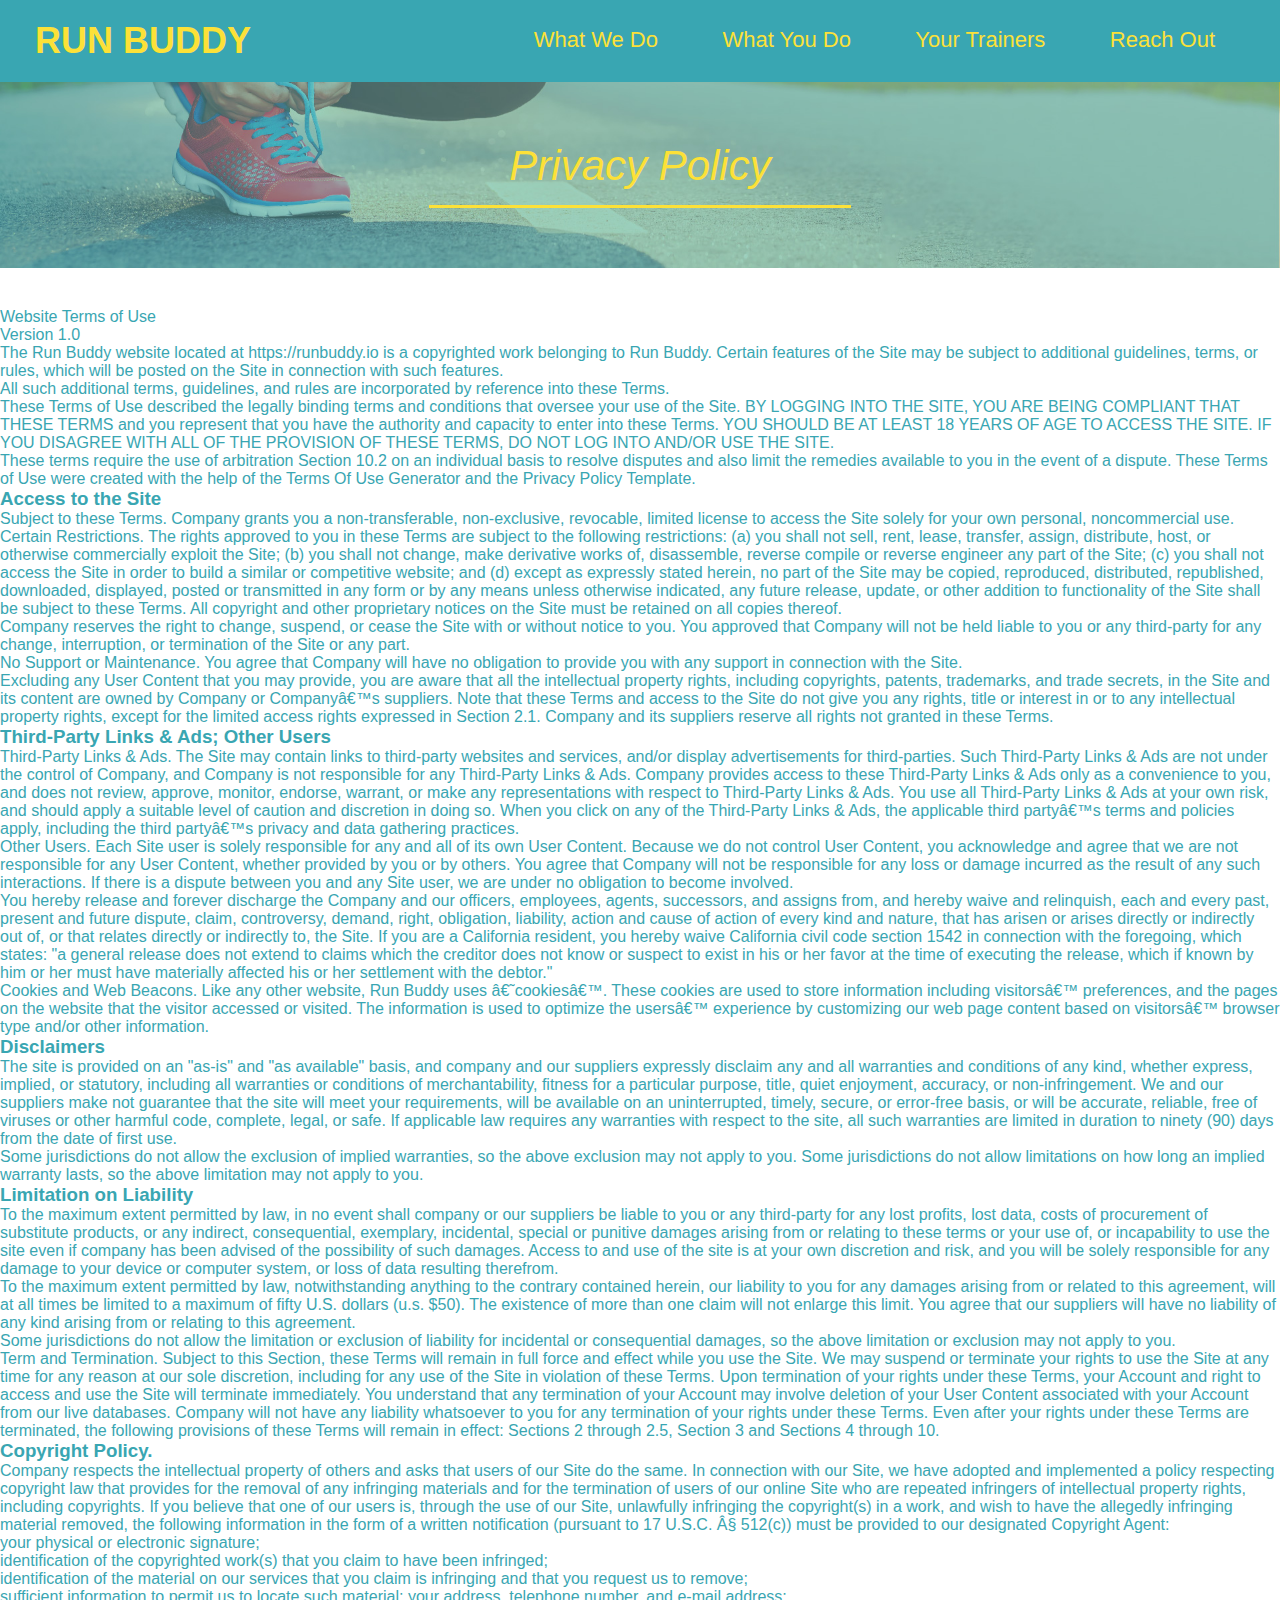
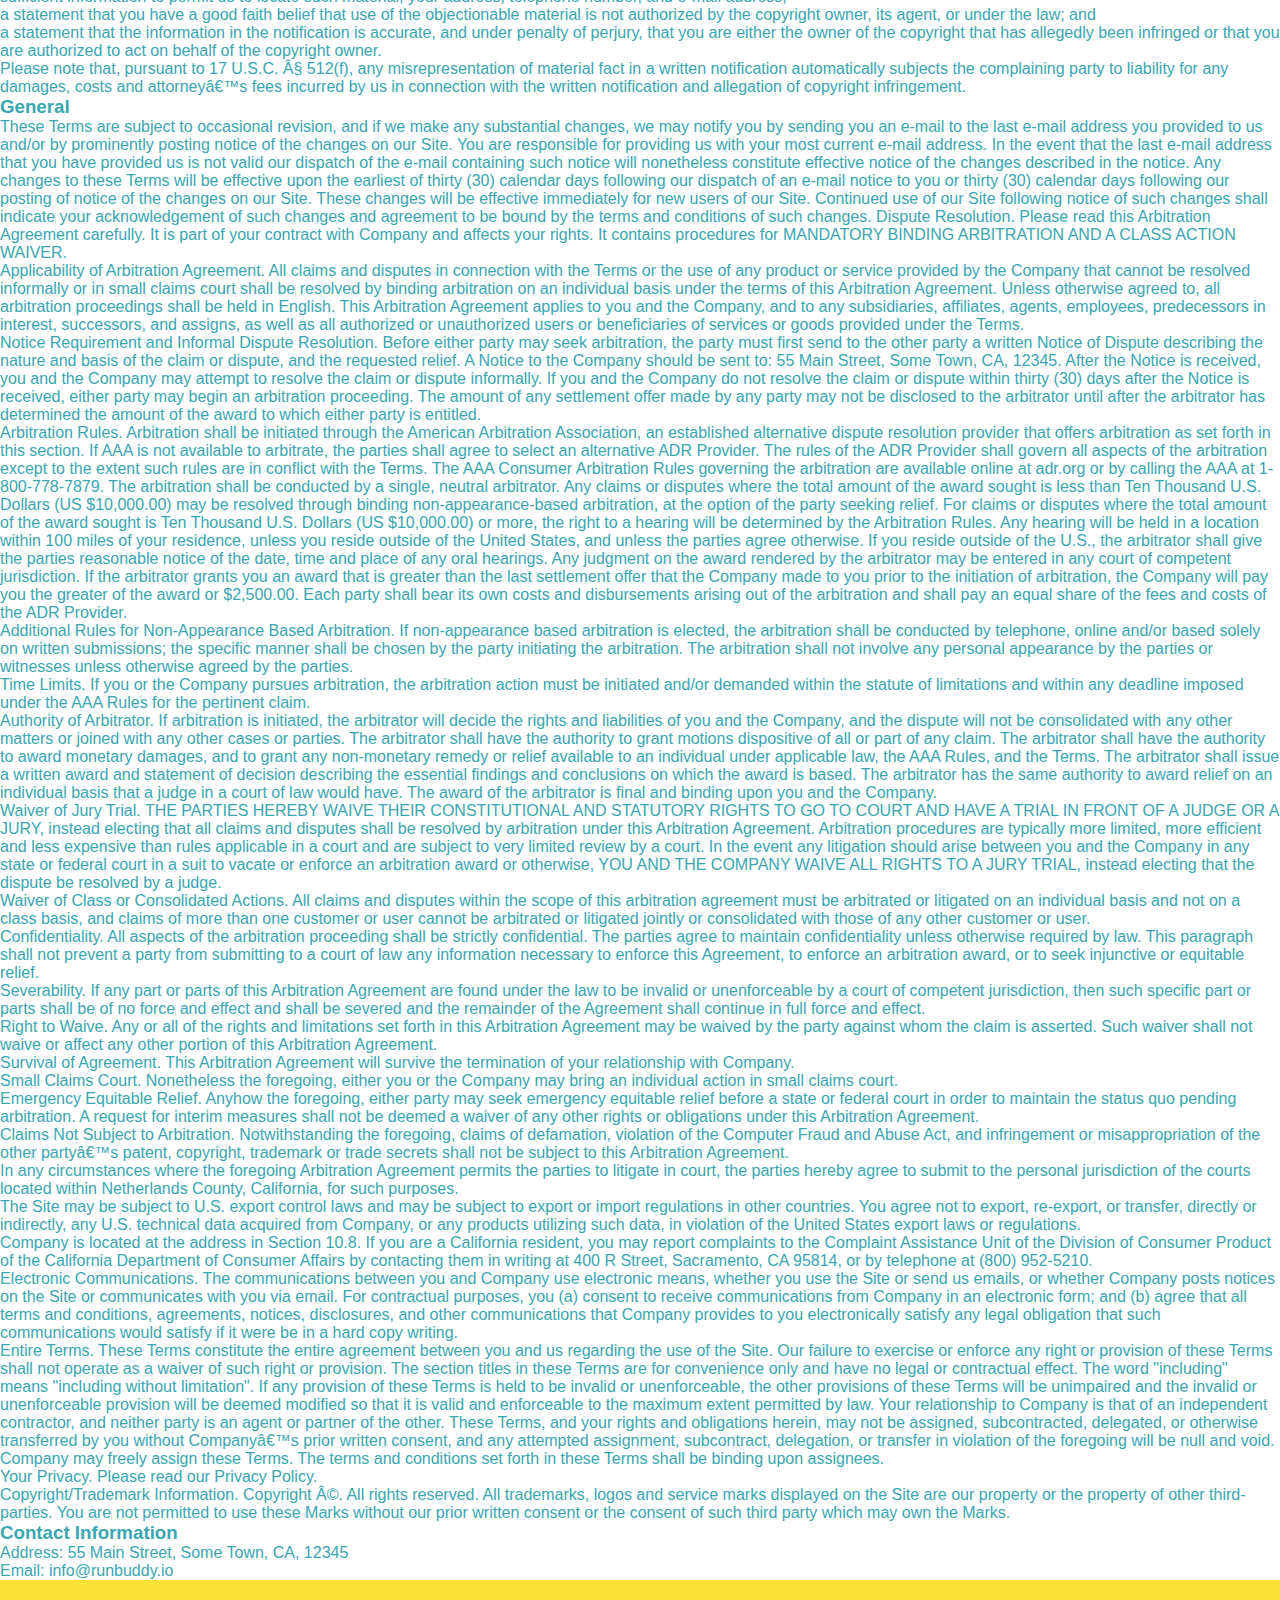
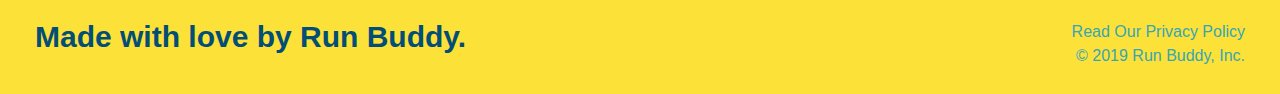
==== privacy-policy.html @ 3f14f714 "first commit" ====
<!DOCTYPE html>
<html lang="en">
  <head>
    <meta charset="UTF-8" />
    <link rel="stylesheet" href="./assets/css/style.css/style.css" />
    <link rel="stylesheet" href="./assets/css/secondary-styles.css" />
    <title>Privacy Policy - Run Buddy</title>
  </head>
  <body>
    <header>
        <h1>
          <a href="/">RUN BUDDY</a>
      </h1>
      <nav>
        <!-- Unordered list element-->
        <ul>
          <!-- List item element-->
          <li>
            <!-- Anchor element-->
            <a href="./index.html#what-we-do">What We Do</a>
          </li>
          <li>
            <a href="./index.html#what-you-do">What You Do</a>
          </li>
          <li>
            <a href="./index.html#your trainers">Your Trainers</a>
          </li>
          <li>
            <a href="./index.html#reach-out">Reach Out</a>
          </li>
        </ul>
      </nav>
      </header>
      <section class="hero">
        <h2 class="page-title">
          Privacy Policy
        </h2>
      </section>
      <article
      
      <p>
        Website Terms of Use
      </p>

      <p>
        Version 1.0
      </p>

      <p>
        The Run Buddy website located at https://runbuddy.io is a copyrighted work belonging to Run Buddy. Certain
        features of the Site may be subject to additional guidelines, terms, or rules, which will be posted on the Site
        in connection with such features.
      </p>

      <p>
        All such additional terms, guidelines, and rules are incorporated by reference into these Terms.
      </p>

      <p>
        These Terms of Use described the legally binding terms and conditions that oversee your use of the Site. BY
        LOGGING INTO THE SITE, YOU ARE BEING COMPLIANT THAT THESE TERMS and you represent that you have the authority
        and capacity to enter into these Terms. YOU SHOULD BE AT LEAST 18 YEARS OF AGE TO ACCESS THE SITE. IF YOU
        DISAGREE WITH ALL OF THE PROVISION OF THESE TERMS, DO NOT LOG INTO AND/OR USE THE SITE.
      </p>

      <p>
        These terms require the use of arbitration Section 10.2 on an individual basis to resolve disputes and also
        limit the remedies available to you in the event of a dispute. These Terms of Use were created with the help of
        the Terms Of Use Generator and the Privacy Policy Template.
      </p>

      <h3>
        Access to the Site
      </h3>

      <p>
        Subject to these Terms. Company grants you a non-transferable, non-exclusive, revocable, limited license to
        access the Site solely for your own personal, noncommercial use.
      </p>

      <p>
        Certain Restrictions. The rights approved to you in these Terms are subject to the following restrictions: (a)
        you shall not sell, rent, lease, transfer, assign, distribute, host, or otherwise commercially exploit the Site;
        (b) you shall not change, make derivative works of, disassemble, reverse compile or reverse engineer any part of
        the Site; (c) you shall not access the Site in order to build a similar or competitive website; and (d) except
        as expressly stated herein, no part of the Site may be copied, reproduced, distributed, republished, downloaded,
        displayed, posted or transmitted in any form or by any means unless otherwise indicated, any future release,
        update, or other addition to functionality of the Site shall be subject to these Terms. All copyright and other
        proprietary notices on the Site must be retained on all copies thereof.
      </p>

      <p>
        Company reserves the right to change, suspend, or cease the Site with or without notice to you. You approved
        that Company will not be held liable to you or any third-party for any change, interruption, or termination of
        the Site or any part.
      </p>

      <p>
        No Support or Maintenance. You agree that Company will have no obligation to provide you with any support in
        connection with the Site.
      </p>

      <p>
        Excluding any User Content that you may provide, you are aware that all the intellectual property rights,
        including copyrights, patents, trademarks, and trade secrets, in the Site and its content are owned by Company
        or Companyâ€™s suppliers. Note that these Terms and access to the Site do not give you any rights, title or
        interest in or to any intellectual property rights, except for the limited access rights expressed in Section
        2.1. Company and its suppliers reserve all rights not granted in these Terms.
      </p>

      <h3>
        Third-Party Links & Ads; Other Users
      </h3>

      <p>
        Third-Party Links & Ads. The Site may contain links to third-party websites and services, and/or display
        advertisements for third-parties. Such Third-Party Links & Ads are not under the control of Company, and Company
        is not responsible for any Third-Party Links & Ads. Company provides access to these Third-Party Links & Ads
        only as a convenience to you, and does not review, approve, monitor, endorse, warrant, or make any
        representations with respect to Third-Party Links & Ads. You use all Third-Party Links & Ads at your own risk,
        and should apply a suitable level of caution and discretion in doing so. When you click on any of the
        Third-Party Links & Ads, the applicable third partyâ€™s terms and policies apply, including the third partyâ€™s
        privacy and data gathering practices.
      </p>

      <p>
        Other Users. Each Site user is solely responsible for any and all of its own User Content. Because we do not
        control User Content, you acknowledge and agree that we are not responsible for any User Content, whether
        provided by you or by others. You agree that Company will not be responsible for any loss or damage incurred as
        the result of any such interactions. If there is a dispute between you and any Site user, we are under no
        obligation to become involved.
      </p>

      <p>
        You hereby release and forever discharge the Company and our officers, employees, agents, successors, and
        assigns from, and hereby waive and relinquish, each and every past, present and future dispute, claim,
        controversy, demand, right, obligation, liability, action and cause of action of every kind and nature, that has
        arisen or arises directly or indirectly out of, or that relates directly or indirectly to, the Site. If you are
        a California resident, you hereby waive California civil code section 1542 in connection with the foregoing,
        which states: "a general release does not extend to claims which the creditor does not know or suspect to exist
        in his or her favor at the time of executing the release, which if known by him or her must have materially
        affected his or her settlement with the debtor."
      </p>

      <p>
        Cookies and Web Beacons. Like any other website, Run Buddy uses â€˜cookiesâ€™. These cookies are used to store
        information including visitorsâ€™ preferences, and the pages on the website that the visitor accessed or visited.
        The information is used to optimize the usersâ€™ experience by customizing our web page content based on visitorsâ€™
        browser type and/or other information.
      </p>

      <h3>
        Disclaimers
      </h3>

      <p>
        The site is provided on an "as-is" and "as available" basis, and company and our suppliers expressly disclaim
        any and all warranties and conditions of any kind, whether express, implied, or statutory, including all
        warranties or conditions of merchantability, fitness for a particular purpose, title, quiet enjoyment, accuracy,
        or non-infringement. We and our suppliers make not guarantee that the site will meet your requirements, will be
        available on an uninterrupted, timely, secure, or error-free basis, or will be accurate, reliable, free of
        viruses or other harmful code, complete, legal, or safe. If applicable law requires any warranties with respect
        to the site, all such warranties are limited in duration to ninety (90) days from the date of first use.
      </p>

      <p>
        Some jurisdictions do not allow the exclusion of implied warranties, so the above exclusion may not apply to
        you. Some jurisdictions do not allow limitations on how long an implied warranty lasts, so the above limitation
        may not apply to you.
      </p>

      <h3>
        Limitation on Liability
      </h3>

      <p>
        To the maximum extent permitted by law, in no event shall company or our suppliers be liable to you or any
        third-party for any lost profits, lost data, costs of procurement of substitute products, or any indirect,
        consequential, exemplary, incidental, special or punitive damages arising from or relating to these terms or
        your use of, or incapability to use the site even if company has been advised of the possibility of such
        damages. Access to and use of the site is at your own discretion and risk, and you will be solely responsible
        for any damage to your device or computer system, or loss of data resulting therefrom.
      </p>

      <p>
        To the maximum extent permitted by law, notwithstanding anything to the contrary contained herein, our liability
        to you for any damages arising from or related to this agreement, will at all times be limited to a maximum of
        fifty U.S. dollars (u.s. $50). The existence of more than one claim will not enlarge this limit. You agree that
        our suppliers will have no liability of any kind arising from or relating to this agreement.
      </p>

      <p>
        Some jurisdictions do not allow the limitation or exclusion of liability for incidental or consequential
        damages, so the above limitation or exclusion may not apply to you.
      </p>

      <p>
        Term and Termination. Subject to this Section, these Terms will remain in full force and effect while you use
        the Site. We may suspend or terminate your rights to use the Site at any time for any reason at our sole
        discretion, including for any use of the Site in violation of these Terms. Upon termination of your rights under
        these Terms, your Account and right to access and use the Site will terminate immediately. You understand that
        any termination of your Account may involve deletion of your User Content associated with your Account from our
        live databases. Company will not have any liability whatsoever to you for any termination of your rights under
        these Terms. Even after your rights under these Terms are terminated, the following provisions of these Terms
        will remain in effect: Sections 2 through 2.5, Section 3 and Sections 4 through 10.
      </p>

      <h3>
        Copyright Policy.
      </h3>

      <p>
        Company respects the intellectual property of others and asks that users of our Site do the same. In connection
        with our Site, we have adopted and implemented a policy respecting copyright law that provides for the removal
        of any infringing materials and for the termination of users of our online Site who are repeated infringers of
        intellectual property rights, including copyrights. If you believe that one of our users is, through the use of
        our Site, unlawfully infringing the copyright(s) in a work, and wish to have the allegedly infringing material
        removed, the following information in the form of a written notification (pursuant to 17 U.S.C. Â§ 512(c)) must
        be provided to our designated Copyright Agent:
      </p>

      <ul>
        <li>
          your physical or electronic signature;
        </li>
        <li>
          identification of the copyrighted work(s) that you claim to have been infringed;
        </li>
        <li>
          identification of the material on our services that you claim is infringing and that you request us to remove;
        </li>
        <li>
          sufficient information to permit us to locate such material; your address, telephone number, and e-mail
          address;
        </li>
        <li>
          a statement that you have a good faith belief that use of the objectionable material is not authorized by the
          copyright owner, its agent, or under the law; and
        </li>
        <li>
          a statement that the information in the notification is accurate, and under penalty of perjury, that you are
          either the owner of the copyright that has allegedly been infringed or that you are authorized to act on
          behalf of the copyright owner.
        </li>
      </ul>

      <p>
        Please note that, pursuant to 17 U.S.C. Â§ 512(f), any misrepresentation of material fact in a written
        notification automatically subjects the complaining party to liability for any damages, costs and attorneyâ€™s
        fees incurred by us in connection with the written notification and allegation of copyright infringement.
      </p>

      <h3>
        General
      </h3>

      <p>
        These Terms are subject to occasional revision, and if we make any substantial changes, we may notify you by
        sending you an e-mail to the last e-mail address you provided to us and/or by prominently posting notice of the
        changes on our Site. You are responsible for providing us with your most current e-mail address. In the event
        that the last e-mail address that you have provided us is not valid our dispatch of the e-mail containing such
        notice will nonetheless constitute effective notice of the changes described in the notice. Any changes to these
        Terms will be effective upon the earliest of thirty (30) calendar days following our dispatch of an e-mail
        notice to you or thirty (30) calendar days following our posting of notice of the changes on our Site. These
        changes will be effective immediately for new users of our Site. Continued use of our Site following notice of
        such changes shall indicate your acknowledgement of such changes and agreement to be bound by the terms and
        conditions of such changes. Dispute Resolution. Please read this Arbitration Agreement carefully. It is part of
        your contract with Company and affects your rights. It contains procedures for MANDATORY BINDING ARBITRATION AND
        A CLASS ACTION WAIVER.
      </p>

      <p>
        Applicability of Arbitration Agreement. All claims and disputes in connection with the Terms or the use of any
        product or service provided by the Company that cannot be resolved informally or in small claims court shall be
        resolved by binding arbitration on an individual basis under the terms of this Arbitration Agreement. Unless
        otherwise agreed to, all arbitration proceedings shall be held in English. This Arbitration Agreement applies to
        you and the Company, and to any subsidiaries, affiliates, agents, employees, predecessors in interest,
        successors, and assigns, as well as all authorized or unauthorized users or beneficiaries of services or goods
        provided under the Terms.
      </p>

      <p>
        Notice Requirement and Informal Dispute Resolution. Before either party may seek arbitration, the party must
        first send to the other party a written Notice of Dispute describing the nature and basis of the claim or
        dispute, and the requested relief. A Notice to the Company should be sent to: 55 Main Street, Some Town, CA,
        12345. After the Notice is received, you and the Company may attempt to resolve the claim or dispute informally.
        If you and the Company do not resolve the claim or dispute within thirty (30) days after the Notice is received,
        either party may begin an arbitration proceeding. The amount of any settlement offer made by any party may not
        be disclosed to the arbitrator until after the arbitrator has determined the amount of the award to which either
        party is entitled.
      </p>

      <p>
        Arbitration Rules. Arbitration shall be initiated through the American Arbitration Association, an established
        alternative dispute resolution provider that offers arbitration as set forth in this section. If AAA is not
        available to arbitrate, the parties shall agree to select an alternative ADR Provider. The rules of the ADR
        Provider shall govern all aspects of the arbitration except to the extent such rules are in conflict with the
        Terms. The AAA Consumer Arbitration Rules governing the arbitration are available online at adr.org or by
        calling the AAA at 1-800-778-7879. The arbitration shall be conducted by a single, neutral arbitrator. Any
        claims or disputes where the total amount of the award sought is less than Ten Thousand U.S. Dollars (US
        $10,000.00) may be resolved through binding non-appearance-based arbitration, at the option of the party seeking
        relief. For claims or disputes where the total amount of the award sought is Ten Thousand U.S. Dollars (US
        $10,000.00) or more, the right to a hearing will be determined by the Arbitration Rules. Any hearing will be
        held in a location within 100 miles of your residence, unless you reside outside of the United States, and
        unless the parties agree otherwise. If you reside outside of the U.S., the arbitrator shall give the parties
        reasonable notice of the date, time and place of any oral hearings. Any judgment on the award rendered by the
        arbitrator may be entered in any court of competent jurisdiction. If the arbitrator grants you an award that is
        greater than the last settlement offer that the Company made to you prior to the initiation of arbitration, the
        Company will pay you the greater of the award or $2,500.00. Each party shall bear its own costs and
        disbursements arising out of the arbitration and shall pay an equal share of the fees and costs of the ADR
        Provider.
      </p>

      <p>
        Additional Rules for Non-Appearance Based Arbitration. If non-appearance based arbitration is elected, the
        arbitration shall be conducted by telephone, online and/or based solely on written submissions; the specific
        manner shall be chosen by the party initiating the arbitration. The arbitration shall not involve any personal
        appearance by the parties or witnesses unless otherwise agreed by the parties.
      </p>

      <p>
        Time Limits. If you or the Company pursues arbitration, the arbitration action must be initiated and/or demanded
        within the statute of limitations and within any deadline imposed under the AAA Rules for the pertinent claim.
      </p>

      <p>
        Authority of Arbitrator. If arbitration is initiated, the arbitrator will decide the rights and liabilities of
        you and the Company, and the dispute will not be consolidated with any other matters or joined with any other
        cases or parties. The arbitrator shall have the authority to grant motions dispositive of all or part of any
        claim. The arbitrator shall have the authority to award monetary damages, and to grant any non-monetary remedy
        or relief available to an individual under applicable law, the AAA Rules, and the Terms. The arbitrator shall
        issue a written award and statement of decision describing the essential findings and conclusions on which the
        award is based. The arbitrator has the same authority to award relief on an individual basis that a judge in a
        court of law would have. The award of the arbitrator is final and binding upon you and the Company.
      </p>

      <p>
        Waiver of Jury Trial. THE PARTIES HEREBY WAIVE THEIR CONSTITUTIONAL AND STATUTORY RIGHTS TO GO TO COURT AND HAVE
        A TRIAL IN FRONT OF A JUDGE OR A JURY, instead electing that all claims and disputes shall be resolved by
        arbitration under this Arbitration Agreement. Arbitration procedures are typically more limited, more efficient
        and less expensive than rules applicable in a court and are subject to very limited review by a court. In the
        event any litigation should arise between you and the Company in any state or federal court in a suit to vacate
        or enforce an arbitration award or otherwise, YOU AND THE COMPANY WAIVE ALL RIGHTS TO A JURY TRIAL, instead
        electing that the dispute be resolved by a judge.
      </p>

      <p>
        Waiver of Class or Consolidated Actions. All claims and disputes within the scope of this arbitration agreement
        must be arbitrated or litigated on an individual basis and not on a class basis, and claims of more than one
        customer or user cannot be arbitrated or litigated jointly or consolidated with those of any other customer or
        user.
      </p>

      <p>
        Confidentiality. All aspects of the arbitration proceeding shall be strictly confidential. The parties agree to
        maintain confidentiality unless otherwise required by law. This paragraph shall not prevent a party from
        submitting to a court of law any information necessary to enforce this Agreement, to enforce an arbitration
        award, or to seek injunctive or equitable relief.
      </p>

      <p>
        Severability. If any part or parts of this Arbitration Agreement are found under the law to be invalid or
        unenforceable by a court of competent jurisdiction, then such specific part or parts shall be of no force and
        effect and shall be severed and the remainder of the Agreement shall continue in full force and effect.
      </p>

      <p>
        Right to Waive. Any or all of the rights and limitations set forth in this Arbitration Agreement may be waived
        by the party against whom the claim is asserted. Such waiver shall not waive or affect any other portion of this
        Arbitration Agreement.
      </p>

      <p>
        Survival of Agreement. This Arbitration Agreement will survive the termination of your relationship with
        Company.
      </p>

      <p>
        Small Claims Court. Nonetheless the foregoing, either you or the Company may bring an individual action in small
        claims court.
      </p>

      <p>
        Emergency Equitable Relief. Anyhow the foregoing, either party may seek emergency equitable relief before a
        state or federal court in order to maintain the status quo pending arbitration. A request for interim measures
        shall not be deemed a waiver of any other rights or obligations under this Arbitration Agreement.
      </p>

      <p>
        Claims Not Subject to Arbitration. Notwithstanding the foregoing, claims of defamation, violation of the
        Computer Fraud and Abuse Act, and infringement or misappropriation of the other partyâ€™s patent, copyright,
        trademark or trade secrets shall not be subject to this Arbitration Agreement.
      </p>

      <p>
        In any circumstances where the foregoing Arbitration Agreement permits the parties to litigate in court, the
        parties hereby agree to submit to the personal jurisdiction of the courts located within Netherlands County,
        California, for such purposes.
      </p>

      <p>
        The Site may be subject to U.S. export control laws and may be subject to export or import regulations in other
        countries. You agree not to export, re-export, or transfer, directly or indirectly, any U.S. technical data
        acquired from Company, or any products utilizing such data, in violation of the United States export laws or
        regulations.
      </p>

      <p>
        Company is located at the address in Section 10.8. If you are a California resident, you may report complaints
        to the Complaint Assistance Unit of the Division of Consumer Product of the California Department of Consumer
        Affairs by contacting them in writing at 400 R Street, Sacramento, CA 95814, or by telephone at (800) 952-5210.
      </p>

      <p>
        Electronic Communications. The communications between you and Company use electronic means, whether you use the
        Site or send us emails, or whether Company posts notices on the Site or communicates with you via email. For
        contractual purposes, you (a) consent to receive communications from Company in an electronic form; and (b)
        agree that all terms and conditions, agreements, notices, disclosures, and other communications that Company
        provides to you electronically satisfy any legal obligation that such communications would satisfy if it were be
        in a hard copy writing.
      </p>

      <p>
        Entire Terms. These Terms constitute the entire agreement between you and us regarding the use of the Site. Our
        failure to exercise or enforce any right or provision of these Terms shall not operate as a waiver of such right
        or provision. The section titles in these Terms are for convenience only and have no legal or contractual
        effect. The word "including" means "including without limitation". If any provision of these Terms is held to be
        invalid or unenforceable, the other provisions of these Terms will be unimpaired and the invalid or
        unenforceable provision will be deemed modified so that it is valid and enforceable to the maximum extent
        permitted by law. Your relationship to Company is that of an independent contractor, and neither party is an
        agent or partner of the other. These Terms, and your rights and obligations herein, may not be assigned,
        subcontracted, delegated, or otherwise transferred by you without Companyâ€™s prior written consent, and any
        attempted assignment, subcontract, delegation, or transfer in violation of the foregoing will be null and void.
        Company may freely assign these Terms. The terms and conditions set forth in these Terms shall be binding upon
        assignees.
      </p>

      <p>
        Your Privacy. Please read our Privacy Policy.
      </p>

      <p>
        Copyright/Trademark Information. Copyright Â©. All rights reserved. All trademarks, logos and service marks
        displayed on the Site are our property or the property of other third-parties. You are not permitted to use
        these Marks without our prior written consent or the consent of such third party which may own the Marks.
      </p>

      <h3>
        Contact Information
      </h3>

      <p>
        Address: 55 Main Street, Some Town, CA, 12345
      </p>

      <p>
        Email: info@runbuddy.io
      </p>
      <!-- footer -->
<footer>
    <h2>Made with love by Run Buddy.</h2>
    <div>
      <a="#">Read Our Privacy Policy</a><br />
      &copy; 2019 Run Buddy, Inc.
    </div>
</footer>
  </body>
</html>
---- assets/css/style.css/style.css ----
* {
  margin: 0;
  padding: 0;
}
* {
  margin: 0;
  padding: 0;
  box-sizing: border-box;
}
body {
  /* I'm a CSS comment! */
  color: #39a6b2;
  font-family: Helvetica, Arial, sans-serif;
}
header {
  padding: 20px 35px;
  background-color: #39a6b2;
}
header h1 {
  font-weight: bold;
  font-size: 36px;
  color: #fce138;
  margin: 0;
}

header a {
  color: #fce138;
}
header a {
  text-decoration: none;
  color: #fce138;
}
header nav {
  float: right;
  margin: 7px 0;
}
header nav ul li {
  display: inline;
}
header nav ul li a {
  margin: 0 30px;
  font-weight: lighter;
  font-size: 22px;
}
header h1 {
  font-weight: bold;
  font-size: 36px;
  color: #fce138;
  margin: 0;
  display: inline;
}
footer {
  background: #fce138;
  width: 100%;
  padding: 40px 35px;
}
footer h2 {
  display: inline;
  color: #024e76;
  font-size: 30px;
  margin: 0;
}
footer div {
  float: right;
  line-height: 1.5;
  text-align: right;
}
footer a {
  color: #024e76;
}
.hero {
  padding: 60px;
  background-image: url("../../images/hero-bg.jpg")
}
/* Hero Style Start */
.hero {
  background-image: url("../../images/hero-bg.jpg");
  height: 600px;
  background-size: cover;
  background-position: center;
  position: relative;
}
/* Hero Style End */
.hero-form {
  background-color: #fce138;
  padding: 20px;
  width: 500px;
  color: #024e76;
  border-style: solid;
  border-width: 3px;
  border-color: #024e76;
}
.hero-form {
  border: 3px solid #024e76;
  background-color: #fce138;
  padding: 20px;
  width: 500px;
  color: #024e76;
  position: absolute;
  bottom: 120px;
  right: 140px;
}
.hero-form h3 {
  font-size: 24px;
  margin: 0;
}
.hero-form p {
  margin: 5px 0 15px 0;
}
.form-input {
  border: 1px solid #024e76;
  display: block;
  padding: 7px 15px;
  font-size: 16px;
  color: #024e76;
  width: 100%;
  margin-bottom: 15px;
}
.hero-form label {
  margin: 0 5px;
}
.hero-form button {
  color: #fce138;
  background-color: #024e76;
  border: none;
  padding: 10px 20px;
  font-size: 16px;
}
/* HERO STYLES END */
.intro {
  text-align: center;
}

.intro p {
  line-height: 1.7;
  color: #39a6b2;
  width: 80%;
  font-size: 20px;
  margin: 0 auto;
}
.steps {
  text-align: center;
  background: #fce138;
}

.section-title {
  font-size: 55px;
  color: #024e76;
  margin-bottom: 35px;
  padding: 0 100px 20px 100px;
  display: inline-block;
  border-bottom: 3px solid;
}

.primary-border {
  border-color: #fce138;
}

.secondary-border {
  border-color: #39a6b2;
}
.steps div {
  margin-bottom: 80px;
}

.steps img {
  width: 15%;
  margin: 10px 0;
}

.steps h3 {
  color: #024e76;
  font-size:  46px;
  margin-top: 10px;
}

.steps p {
  color: #39a6b2;
  font-size: 23px;
}
.steps span {
  font-size: 38px;
}
.trainers {
  text-align: center;
}
.trainer {
  width: 900px;
  margin: 0 auto 30px auto;
  background: #024e76;
  color: #fce138;
  overflow: auto;
}
.trainer img {
  width: 35%;
  float: left;
}

.trainer-bio {
  padding: 35px;
  float: left;
  width: 65%;
}
.text-left {
  text-align: left;
}

.text-right {
  text-align: right;
}
.trainer-bio h3 {
  font-size: 32px;
  margin-bottom: 8px;
}

.trainer-bio h4 {
  font-weight: lighter;
  font-size: 26px;
  margin-bottom: 25px;
}

.trainer-bio p {
  font-size: 17px;
  line-height: 1.3;
}
/* REACH OUT STYLES START */
.contact {
  text-align: center;
  background: #024e76;
}
.contact h2 {
  color: #fce138;
}
.contact-info iframe {
  width: 400px;
  height: 400px;
}
.contact-info div {
  width: 410px;
  display: inline-block;
  vertical-align: top;
  text-align: left;
  margin: 30px 0 0 60px;
  color: white;
}
.contact-info h3 {
  color: #fce138;
  font-size: 32px;
}

.contact-info p, .contact-info address {
  margin: 20px 0;
  line-height: 1.5;
  font-size: 20px;
  font-style: normal;
}

.contact-info a {
  color: #fce138;
}

/* REACH OUT STYLES END */
/* secondary page hero */
.hero-secondary {
  margin: 20px;
  background-color: black;
  font-size: 20px;
  color: red;
}
---- assets/css/secondary-styles.css ----
.hero {
    background-position: bottom;
    height: auto;
    text-align: center;
    margin-bottom: 40px;
  }
  .page-title {
      color: #fce138;
      display: inline-block;
      border-bottom: 4px;
      border-bottom: solid;
      color: #fce138;
      padding: 0 80px 15px 80px;
      font-weight: normal;
      font-size: 42px;
      font-style: italic;
    }
    .secondary-content {
        width: 80%;

    }
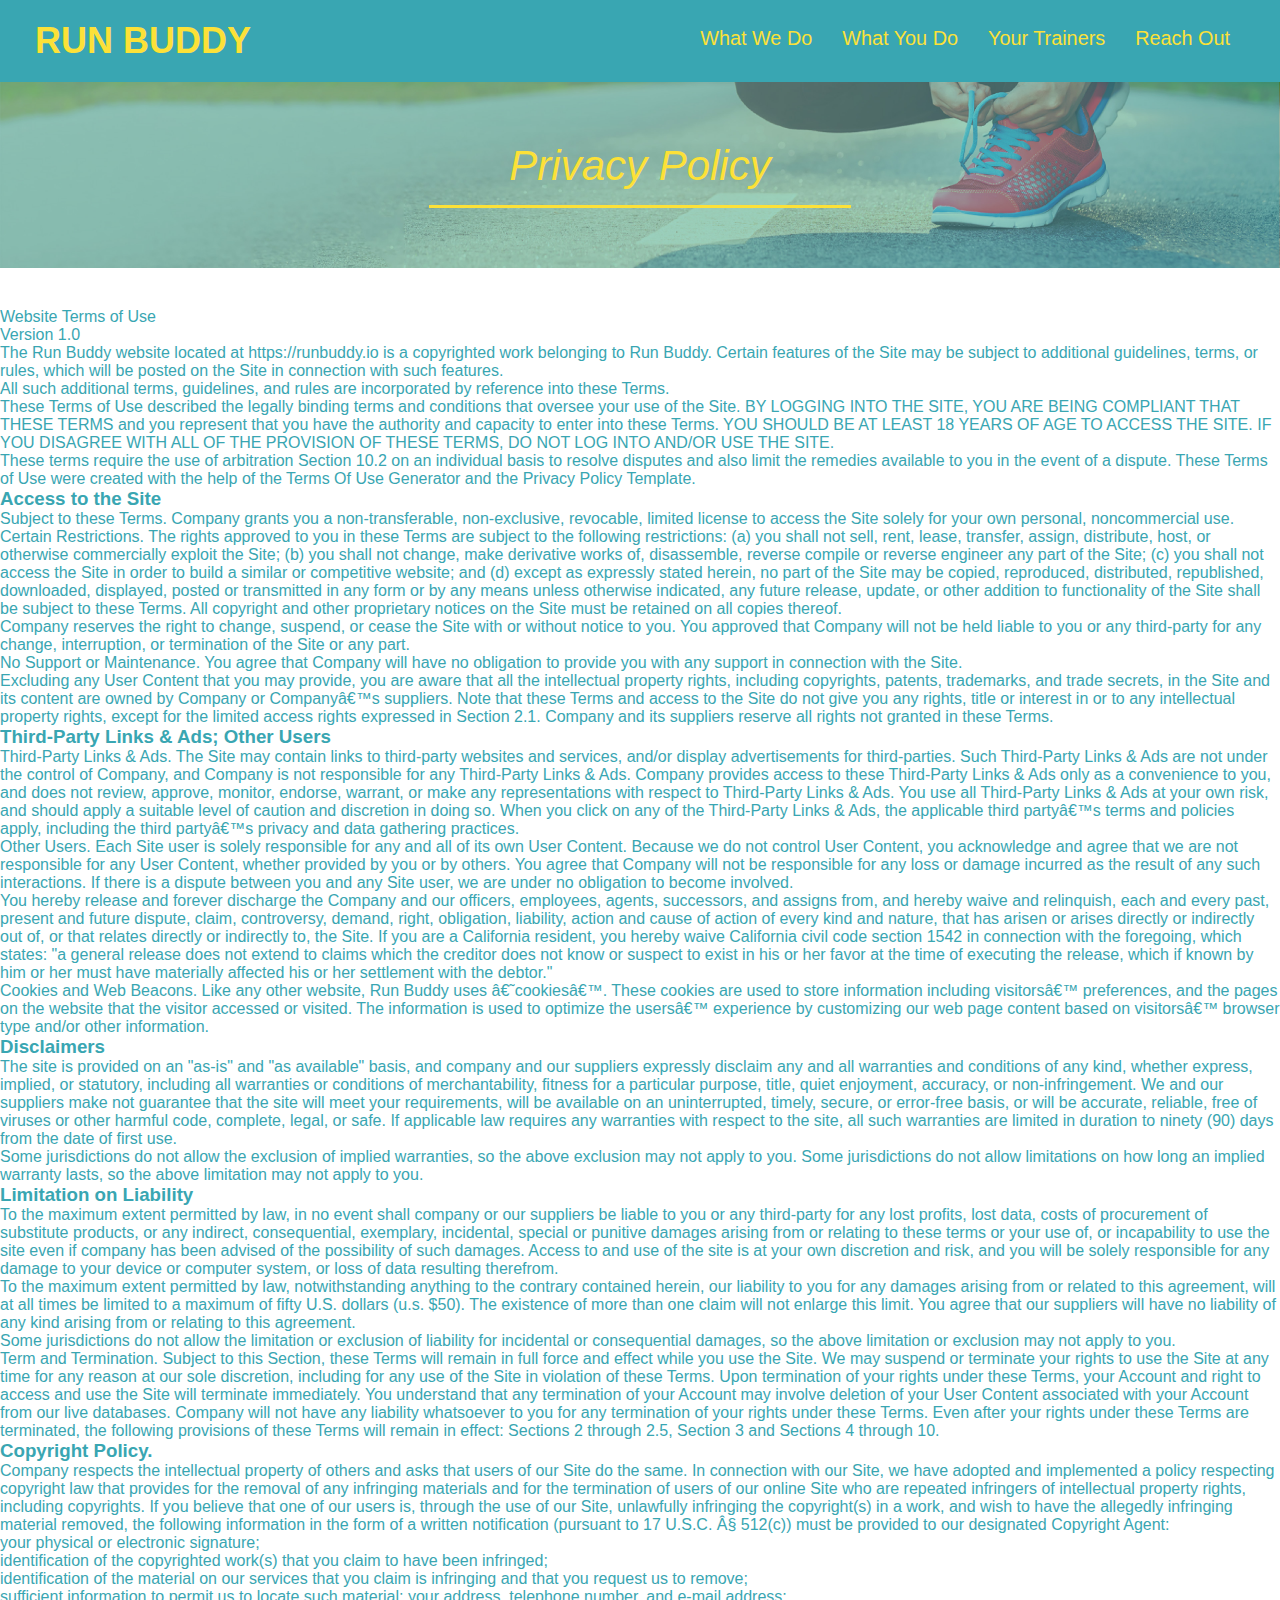
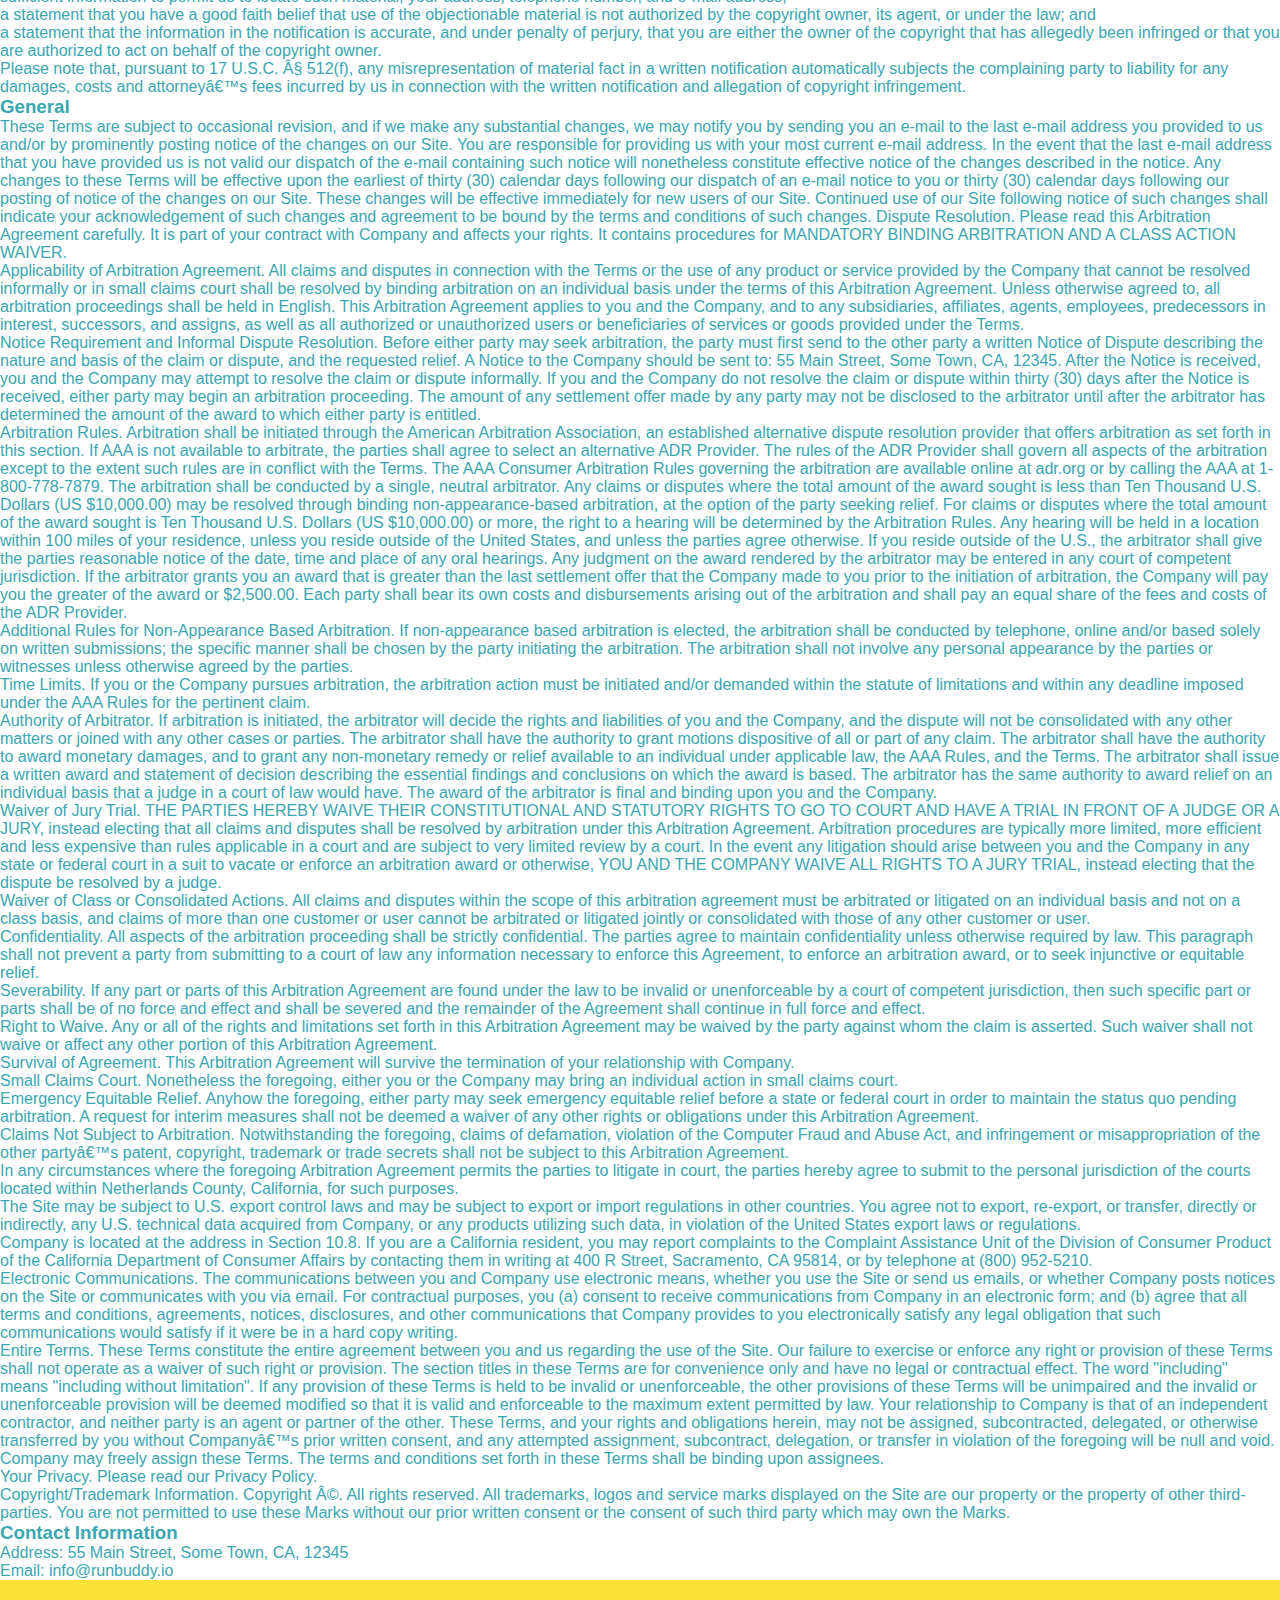
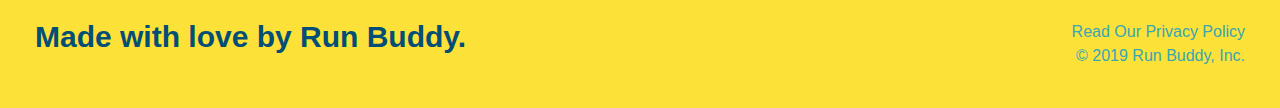
==== commit fcbadc3d: "finished mediaqueries" ====
--- a/privacy-policy.html
+++ b/privacy-policy.html
@@ -2,6 +2,7 @@
 <html lang="en">
   <head>
     <meta charset="UTF-8" />
+    <meta name="viewport" content="width=device-width, initial-scale=1.0" />
     <link rel="stylesheet" href="./assets/css/style.css/style.css" />
     <link rel="stylesheet" href="./assets/css/secondary-styles.css" />
     <title>Privacy Policy - Run Buddy</title>
--- a/assets/css/style.css/style.css
+++ b/assets/css/style.css/style.css
@@ -13,8 +13,11 @@
   font-family: Helvetica, Arial, sans-serif;
 }
 header {
+  display: flex;
   padding: 20px 35px;
   background-color: #39a6b2;
+  justify-content: space-between;
+  flex-wrap: wrap;
 }
 header h1 {
   font-weight: bold;
@@ -31,74 +34,81 @@
   color: #fce138;
 }
 header nav {
-  float: right;
   margin: 7px 0;
 }
-header nav ul li {
-  display: inline;
+header nav ul {
+  display: flex;
+  flex-wrap: wrap;
+  justify-content: space-between;
+  align-items: center;
+  list-style: none;
 }
 header nav ul li a {
-  margin: 0 30px;
+  padding: 10px 15px;
   font-weight: lighter;
-  font-size: 22px;
+  font-size: 1.55vw;
 }
 header h1 {
   font-weight: bold;
   font-size: 36px;
   color: #fce138;
   margin: 0;
-  display: inline;
 }
 footer {
+  justify-content: space-between;
+  flex-wrap: wrap;
+  display: flex;
   background: #fce138;
   width: 100%;
   padding: 40px 35px;
 }
 footer h2 {
-  display: inline;
   color: #024e76;
   font-size: 30px;
   margin: 0;
 }
 footer div {
-  float: right;
   line-height: 1.5;
   text-align: right;
 }
 footer a {
   color: #024e76;
 }
-.hero {
-  padding: 60px;
-  background-image: url("../../images/hero-bg.jpg")
-}
 /* Hero Style Start */
 .hero {
-  background-image: url("../../images/hero-bg.jpg");
-  height: 600px;
+  background-image: url("../../images/hero-bg.jpg"); 
   background-size: cover;
   background-position: center;
-  position: relative;
+  display:flex;
+  justify-content: center;
+  flex-wrap: wrap;
+  padding: 60px;
+  align-items: flex-start;
 }
 /* Hero Style End */
+.hero-cta {
+  width: 35%;
+  text-align: right;
+  margin: 3.5%;
+  color: #fff;
+  font-size: 18px;
+  line-height: 1.2;
+}
+.hero-cta h2 {
+  font-style: italic;
+  font-size: 55px;
+  color: #fce138;
+}
 .hero-form {
-  background-color: #fce138;
-  padding: 20px;
-  width: 500px;
-  color: #024e76;
-  border-style: solid;
-  border-width: 3px;
-  border-color: #024e76;
+  color: #024e76;
 }
 .hero-form {
+  /*width: 40%;  <<< weird something */ 
+  margin: 3.5%;
   border: 3px solid #024e76;
   background-color: #fce138;
   padding: 20px;
-  width: 500px;
-  color: #024e76;
-  position: absolute;
-  bottom: 120px;
-  right: 140px;
+  color: #024e76;
 }
 .hero-form h3 {
   font-size: 24px;
@@ -127,11 +137,11 @@
   font-size: 16px;
 }
 /* HERO STYLES END */
-.intro {
+/*.intro {
+}  removed rule    */
+
+.intro p {
   text-align: center;
-}
-
-.intro p {
   line-height: 1.7;
   color: #39a6b2;
   width: 80%;
@@ -139,16 +149,16 @@
   margin: 0 auto;
 }
 .steps {
+  background: #fce138;
+}
+
+.section-title {
+  padding-bottom: 20px;
   text-align: center;
-  background: #fce138;
-}
-
-.section-title {
-  font-size: 55px;
-  color: #024e76;
-  margin-bottom: 35px;
-  padding: 0 100px 20px 100px;
-  display: inline-block;
+  margin: 0 auto 35px auto;
+  width: 50%;
+  font-size: 48px;
+  color: #024e76;
   border-bottom: 3px solid;
 }
 
@@ -168,15 +178,46 @@
   margin: 10px 0;
 }
 
-.steps h3 {
+.step h3 {          
   color: #024e76;
   font-size:  46px;
-  margin-top: 10px;
-}
-
-.steps p {
+  flex: 1 30%;
+}
+
+.step-text p {
   color: #39a6b2;
-  font-size: 23px;
+  font-size: 18px;
+}
+.step-text h4 {
+  font-size: 26px;
+  line-height: 1.5;
+  color: #024e76;
+}
+.step {
+  margin: 50px auto;
+  padding-bottom: 50px;
+  width: 80%;
+  border-bottom: 1px solid #39a6b2;
+  display: flex;
+  flex-wrap: wrap;
+  align-items: center;
+  justify-content: space-between;
+}
+.step-info {
+  flex: 2 70%;
+  display: flex;
+  flex-wrap: wrap;
+  align-items: center;
+}
+.step-text {
+  flex: 12;
+}
+.step-img img {
+  max-width: 100%;
+}
+.step-img {
+  flex: 1 12%;
+  margin-right: 20px;
 }
 .steps span {
   font-size: 38px;
@@ -185,74 +226,99 @@
   text-align: center;
 }
 .trainer {
-  width: 900px;
-  margin: 0 auto 30px auto;
+  margin: 20px;
   background: #024e76;
   color: #fce138;
-  overflow: auto;
+  flex: 1;
 }
 .trainer img {
-  width: 35%;
-  float: left;
+  width: 100%;
 }
 
 .trainer-bio {
-  padding: 35px;
-  float: left;
-  width: 65%;
+  padding: 25px;
 }
 .text-left {
-  text-align: left;
+  text-align: left; /* removes this? */
 }
 
 .text-right {
   text-align: right;
 }
 .trainer-bio h3 {
-  font-size: 32px;
-  margin-bottom: 8px;
+  font-size: 28px;
 }
 
 .trainer-bio h4 {
   font-weight: lighter;
-  font-size: 26px;
-  margin-bottom: 25px;
+  font-size: 22px;
+  margin-bottom: 15px;
+  line-height: 1.3;
 }
 
 .trainer-bio p {
   font-size: 17px;
-  line-height: 1.3;
+}
+.trainers {
+  width: 100%;
+  margin: 0 auto;
+  display: flex;
+  flex-wrap: wrap;
+  justify-content: space-around;
 }
 /* REACH OUT STYLES START */
 .contact {
-  text-align: center;
   background: #024e76;
 }
 .contact h2 {
   color: #fce138;
 }
 .contact-info iframe {
-  width: 400px;
   height: 400px;
 }
 .contact-info div {
-  width: 410px;
-  display: inline-block;
-  vertical-align: top;
-  text-align: left;
-  margin: 30px 0 0 60px;
   color: white;
 }
 .contact-info h3 {
   color: #fce138;
   font-size: 32px;
+}
+.contact-info > * {
+  flex: 1;
+  margin: 15px;
+}
+.contact-info {
+  display: flex;
+  justify-content: space-between;
+  flex-wrap: wrap;
 }
 
 .contact-info p, .contact-info address {
   margin: 20px 0;
   line-height: 1.5;
-  font-size: 20px;
+  font-size: 16px;
   font-style: normal;
+}
+.contact-form input, .contact-form textarea {
+  border: 1px solid #024e76 ;
+  display: block;
+  padding: 7px 15px ;
+  font-size: 16px ;
+  color: #024e76 ;
+  width: 100% ;
+  margin-bottom: 15px ;
+  margin-top: 5px ;
+}
+.contact-form button {
+  width: 100% ;
+  border: none ;
+  backround: #fce138 ;
+  color: #024e76 ;
+  text-align: center ;
+  padding: 15px 0 ;
+  font-size: 16px ;
+}
+
 }
 
 .contact-info a {
@@ -267,9 +333,118 @@
   font-size: 20px;
   color: red;
 }
-
-
-
-
-
-
+.flex-row {
+  display: flex;
+}
+/* MEDIA QUERY FOR SMALLER DESKTOP SCREENS AND SMALLER */
+@media screen and (max-width: 980px) {
+  header {
+    padding-bottom: 0;
+    justify-content: center;
+  }
+
+  header h1 {
+    width: 100%;
+    text-align: center;
+  }
+
+  header nav ul {
+    margin-top: 20px;
+    width: 100%;
+    justify-content: center;
+  }
+
+  header nav ul li a {
+    font-size: 20px;
+  }
+
+  footer h2, footer div {
+    text-align: center;
+    width: 100%;
+  }
+  .hero-cta, .hero-form {
+    width: 100%;
+  }
+  
+  .hero-cta {
+    text-align: center;
+  }
+  .section-title {
+    width: 80%;
+  }
+  
+  .trainer {
+    flex: 0 70%;
+  }
+  
+  .contact-info iframe{
+    flex: 1 100%;
+  }
+}
+
+/* MEDIA QUERY FOR TABLETS AND SMALLER */
+@media screen and (max-width: 768px) {
+
+  section {
+    padding: 30px 15px;
+  }
+
+  .step h3 {
+    flex: 1 100%;
+    text-align: center;
+  }
+
+  .step-info {
+    flex: 2 100%;
+    text-align: center;
+    justify-content: center;
+  }
+
+  .step-img {
+    flex: 0 32%;
+    margin-right: 0;
+    margin-top: 15px;
+    margin-bottom: 15px;
+  }
+
+  .step-text {
+    flex: 100%;  
+  }
+
+}
+
+/* MEDIA QUERY FOR MOBILE PHONES AND SMALLER */
+@media screen and (max-width: 575px) {
+
+  .hero-form button {
+    width: 100%;
+  }
+
+  .section-title {
+    width: 95%;
+  }
+
+  .intro p {
+    width: 100%;
+  }
+
+  .trainer {
+    flex: 0 100%;
+  }
+
+  .contact-info {
+    text-align: center;
+  }
+
+  .contact-info > * {
+    flex: 0 100%;
+  }
+  .contact-form {
+    order: 3;
+  }
+}
+
+
+
+
+
